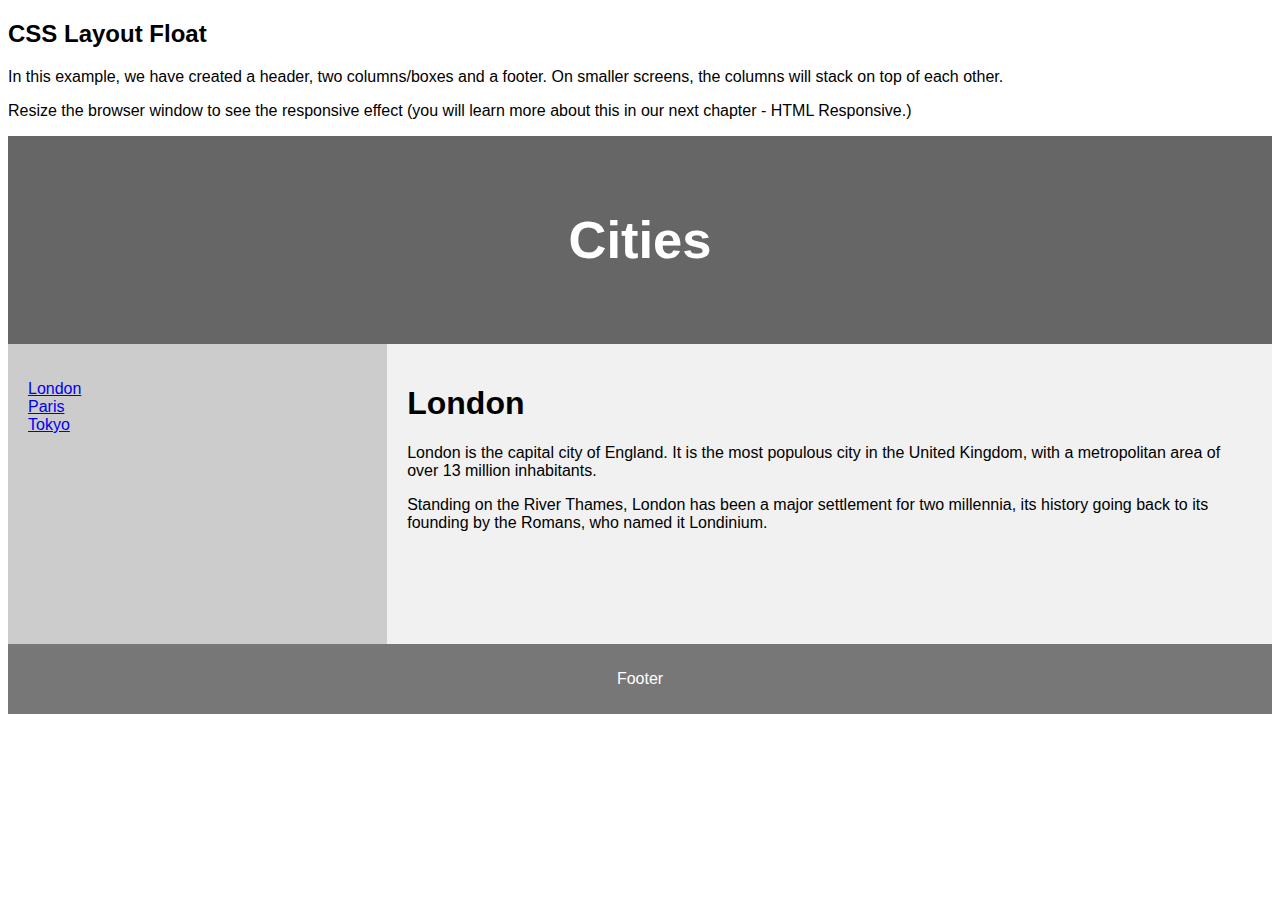
==== index.html @ 28f83abe "Create index.html" ====
<!DOCTYPE html>
<html lang="en">
<head>
<title>CSS Template</title>
<meta charset="utf-8">
<meta name="viewport" content="width=device-width, initial-scale=1">
<style>
* {
  box-sizing: border-box;
}

body {
  font-family: Arial, Helvetica, sans-serif;
}

/* Style the header */
header {
  background-color: #666;
  padding: 30px;
  text-align: center;
  font-size: 35px;
  color: white;
}

/* Create two columns/boxes that floats next to each other */
nav {
  float: left;
  width: 30%;
  height: 300px; /* only for demonstration, should be removed */
  background: #ccc;
  padding: 20px;
}

/* Style the list inside the menu */
nav ul {
  list-style-type: none;
  padding: 0;
}

article {
  float: left;
  padding: 20px;
  width: 70%;
  background-color: #f1f1f1;
  height: 300px; /* only for demonstration, should be removed */
}

/* Clear floats after the columns */
section::after {
  content: "";
  display: table;
  clear: both;
}

/* Style the footer */
footer {
  background-color: #777;
  padding: 10px;
  text-align: center;
  color: white;
}

/* Responsive layout - makes the two columns/boxes stack on top of each other instead of next to each other, on small screens */
@media (max-width: 600px) {
  nav, article {
    width: 100%;
    height: auto;
  }
}
</style>
</head>
<body>

<h2>CSS Layout Float</h2>
<p>In this example, we have created a header, two columns/boxes and a footer. On smaller screens, the columns will stack on top of each other.</p>
<p>Resize the browser window to see the responsive effect (you will learn more about this in our next chapter - HTML Responsive.)</p>

<header>
  <h2>Cities</h2>
</header>

<section>
  <nav>
    <ul>
      <li><a href="#">London</a></li>
      <li><a href="#">Paris</a></li>
      <li><a href="#">Tokyo</a></li>
    </ul>
  </nav>
  
  <article>
    <h1>London</h1>
    <p>London is the capital city of England. It is the most populous city in the  United Kingdom, with a metropolitan area of over 13 million inhabitants.</p>
    <p>Standing on the River Thames, London has been a major settlement for two millennia, its history going back to its founding by the Romans, who named it Londinium.</p>
  </article>
</section>

<footer>
  <p>Footer</p>
</footer>

</body>
</html>
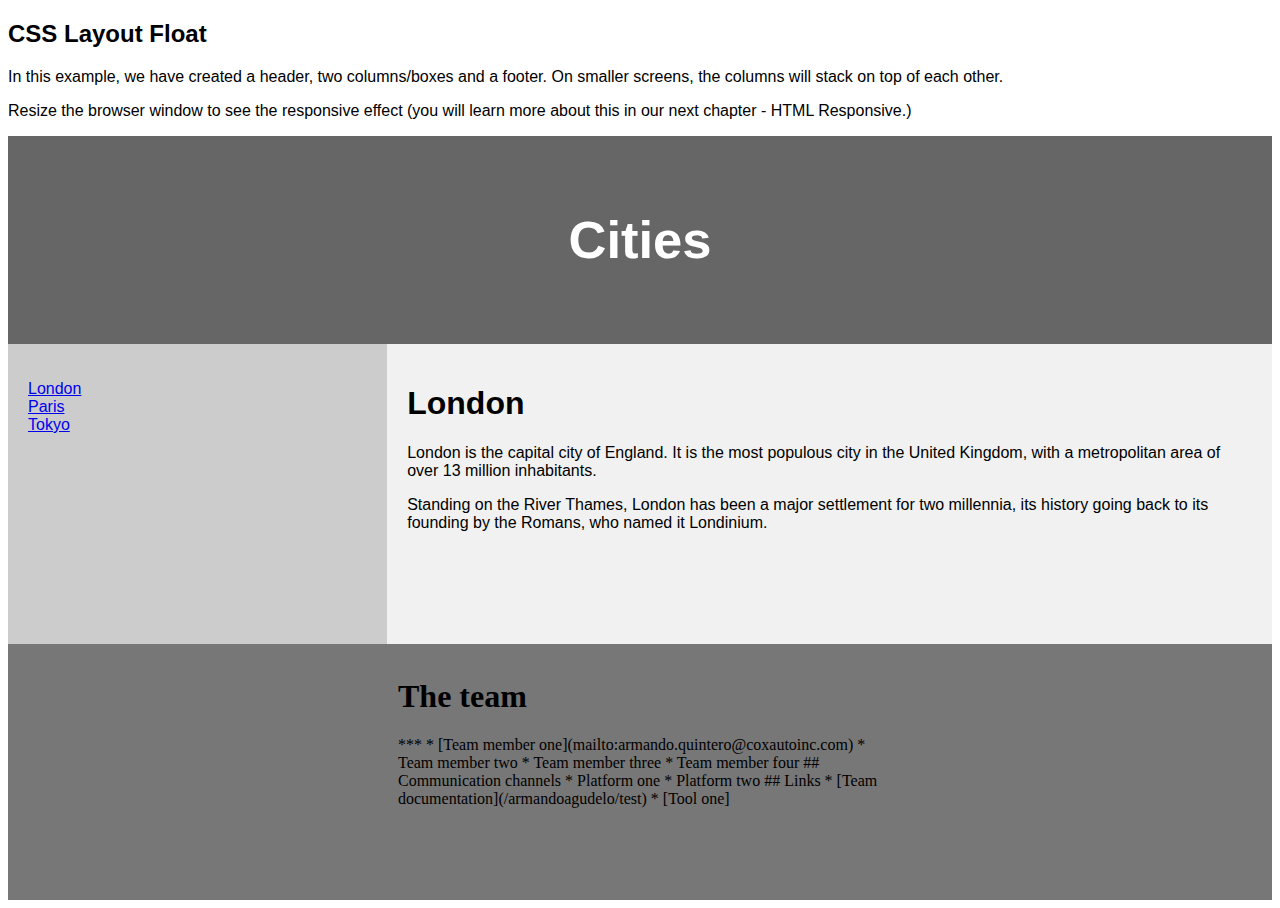
==== commit 9b29c95e: "Update index.html" ====
--- a/index.html
+++ b/index.html
@@ -96,7 +96,7 @@
 </section>
 
 <footer>
-  <p>Footer</p>
+  <p><embed type="text/html" src="footer.html"  width="500" height="200"></p>
 </footer>
 
 </body>
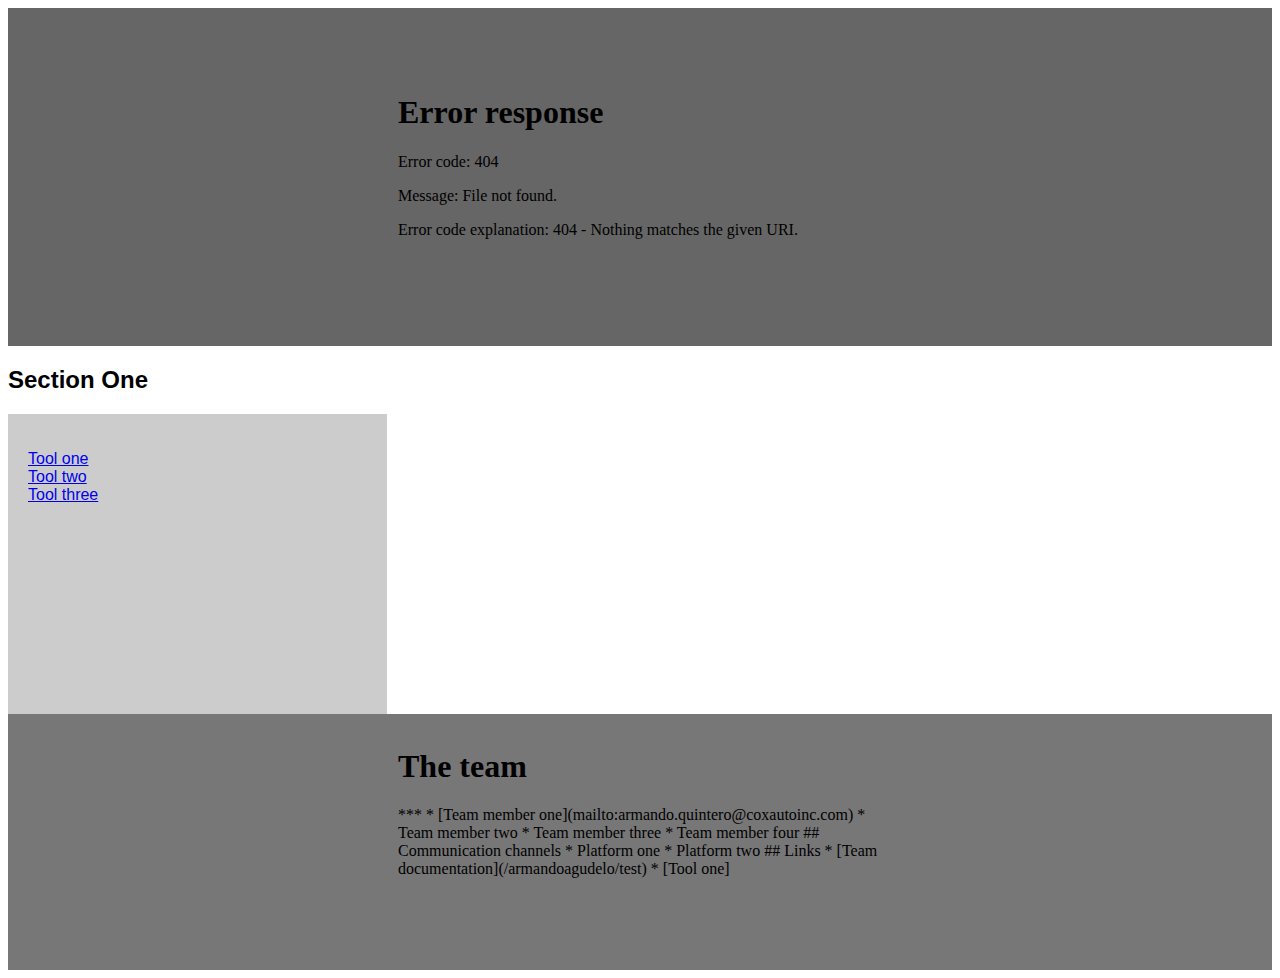
==== commit c16f9df2: "Update index.html" ====
--- a/index.html
+++ b/index.html
@@ -70,34 +70,26 @@
 </style>
 </head>
 <body>
+  
+  <header>
+    <p><embed type="text/html" src="header.html"  width="500" height="200"></p>
+  </header>
 
-<h2>CSS Layout Float</h2>
-<p>In this example, we have created a header, two columns/boxes and a footer. On smaller screens, the columns will stack on top of each other.</p>
-<p>Resize the browser window to see the responsive effect (you will learn more about this in our next chapter - HTML Responsive.)</p>
+  <section>
+    <h2>Section One</h2>
+ 
+    <nav>
+      <ul>
+        <li><a href="#">Tool one</a></li>
+        <li><a href="#">Tool two</a></li>
+        <li><a href="#">Tool three</a></li>
+      </ul>
+    </nav>
+  </section>
 
-<header>
-  <h2>Cities</h2>
-</header>
-
-<section>
-  <nav>
-    <ul>
-      <li><a href="#">London</a></li>
-      <li><a href="#">Paris</a></li>
-      <li><a href="#">Tokyo</a></li>
-    </ul>
-  </nav>
-  
-  <article>
-    <h1>London</h1>
-    <p>London is the capital city of England. It is the most populous city in the  United Kingdom, with a metropolitan area of over 13 million inhabitants.</p>
-    <p>Standing on the River Thames, London has been a major settlement for two millennia, its history going back to its founding by the Romans, who named it Londinium.</p>
-  </article>
-</section>
-
-<footer>
-  <p><embed type="text/html" src="footer.html"  width="500" height="200"></p>
-</footer>
+  <footer>
+    <p><embed type="text/html" src="footer.html"  width="500" height="200"></p>
+  </footer>
 
 </body>
 </html>
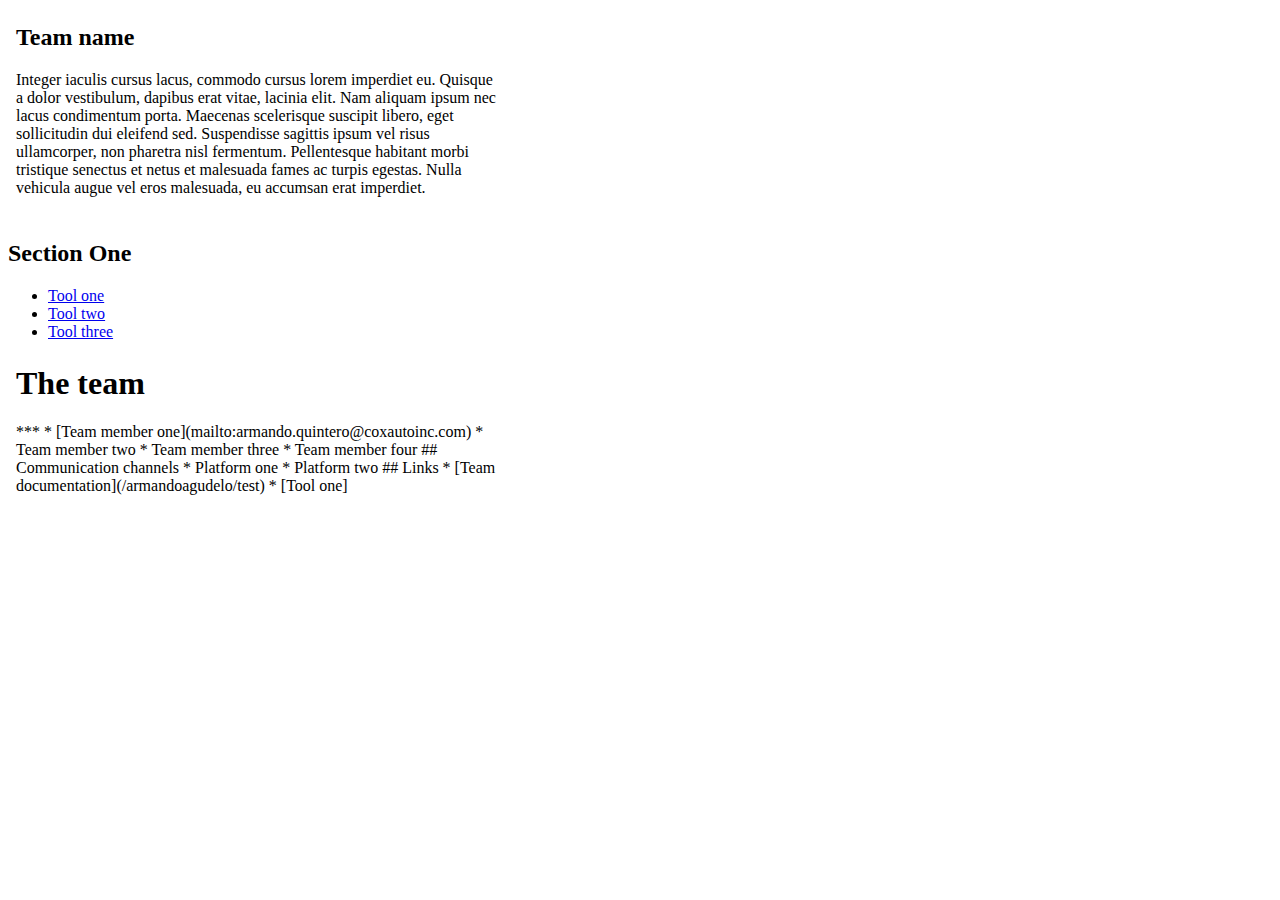
==== commit 303f9391: "Update index.html" ====
--- a/index.html
+++ b/index.html
@@ -4,70 +4,6 @@
 <title>CSS Template</title>
 <meta charset="utf-8">
 <meta name="viewport" content="width=device-width, initial-scale=1">
-<style>
-* {
-  box-sizing: border-box;
-}
-
-body {
-  font-family: Arial, Helvetica, sans-serif;
-}
-
-/* Style the header */
-header {
-  background-color: #666;
-  padding: 30px;
-  text-align: center;
-  font-size: 35px;
-  color: white;
-}
-
-/* Create two columns/boxes that floats next to each other */
-nav {
-  float: left;
-  width: 30%;
-  height: 300px; /* only for demonstration, should be removed */
-  background: #ccc;
-  padding: 20px;
-}
-
-/* Style the list inside the menu */
-nav ul {
-  list-style-type: none;
-  padding: 0;
-}
-
-article {
-  float: left;
-  padding: 20px;
-  width: 70%;
-  background-color: #f1f1f1;
-  height: 300px; /* only for demonstration, should be removed */
-}
-
-/* Clear floats after the columns */
-section::after {
-  content: "";
-  display: table;
-  clear: both;
-}
-
-/* Style the footer */
-footer {
-  background-color: #777;
-  padding: 10px;
-  text-align: center;
-  color: white;
-}
-
-/* Responsive layout - makes the two columns/boxes stack on top of each other instead of next to each other, on small screens */
-@media (max-width: 600px) {
-  nav, article {
-    width: 100%;
-    height: auto;
-  }
-}
-</style>
 </head>
 <body>
   
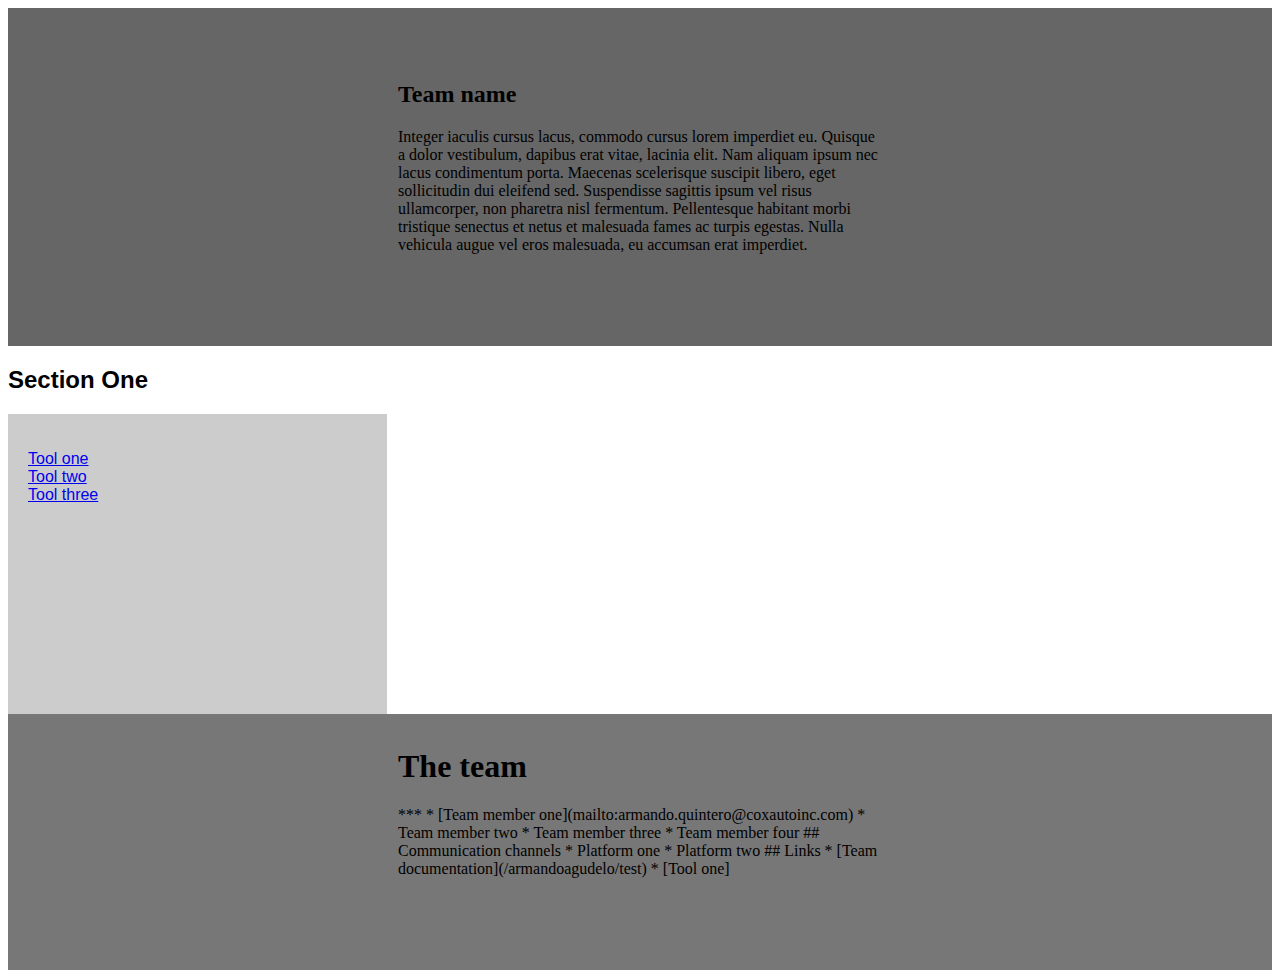
==== commit e7462614: "Update index.html" ====
--- a/index.html
+++ b/index.html
@@ -1,9 +1,10 @@
 <!DOCTYPE html>
 <html lang="en">
 <head>
-<title>CSS Template</title>
+<title>Template</title>
 <meta charset="utf-8">
 <meta name="viewport" content="width=device-width, initial-scale=1">
+  <link rel="stylesheet" href="style.css">
 </head>
 <body>
   
--- a/style.css
+++ b/style.css
@@ -0,0 +1,62 @@
+* {
+  box-sizing: border-box;
+}
+
+body {
+  font-family: Arial, Helvetica, sans-serif;
+}
+
+/* Style the header */
+header {
+  background-color: #666;
+  padding: 30px;
+  text-align: center;
+  font-size: 35px;
+  color: white;
+}
+
+/* Create two columns/boxes that floats next to each other */
+nav {
+  float: left;
+  width: 30%;
+  height: 300px; /* only for demonstration, should be removed */
+  background: #ccc;
+  padding: 20px;
+}
+
+/* Style the list inside the menu */
+nav ul {
+  list-style-type: none;
+  padding: 0;
+}
+
+article {
+  float: left;
+  padding: 20px;
+  width: 70%;
+  background-color: #f1f1f1;
+  height: 300px; /* only for demonstration, should be removed */
+}
+
+/* Clear floats after the columns */
+section::after {
+  content: "";
+  display: table;
+  clear: both;
+}
+
+/* Style the footer */
+footer {
+  background-color: #777;
+  padding: 10px;
+  text-align: center;
+  color: white;
+}
+
+/* Responsive layout - makes the two columns/boxes stack on top of each other instead of next to each other, on small screens */
+@media (max-width: 600px) {
+  nav, article {
+    width: 100%;
+    height: auto;
+  }
+}
